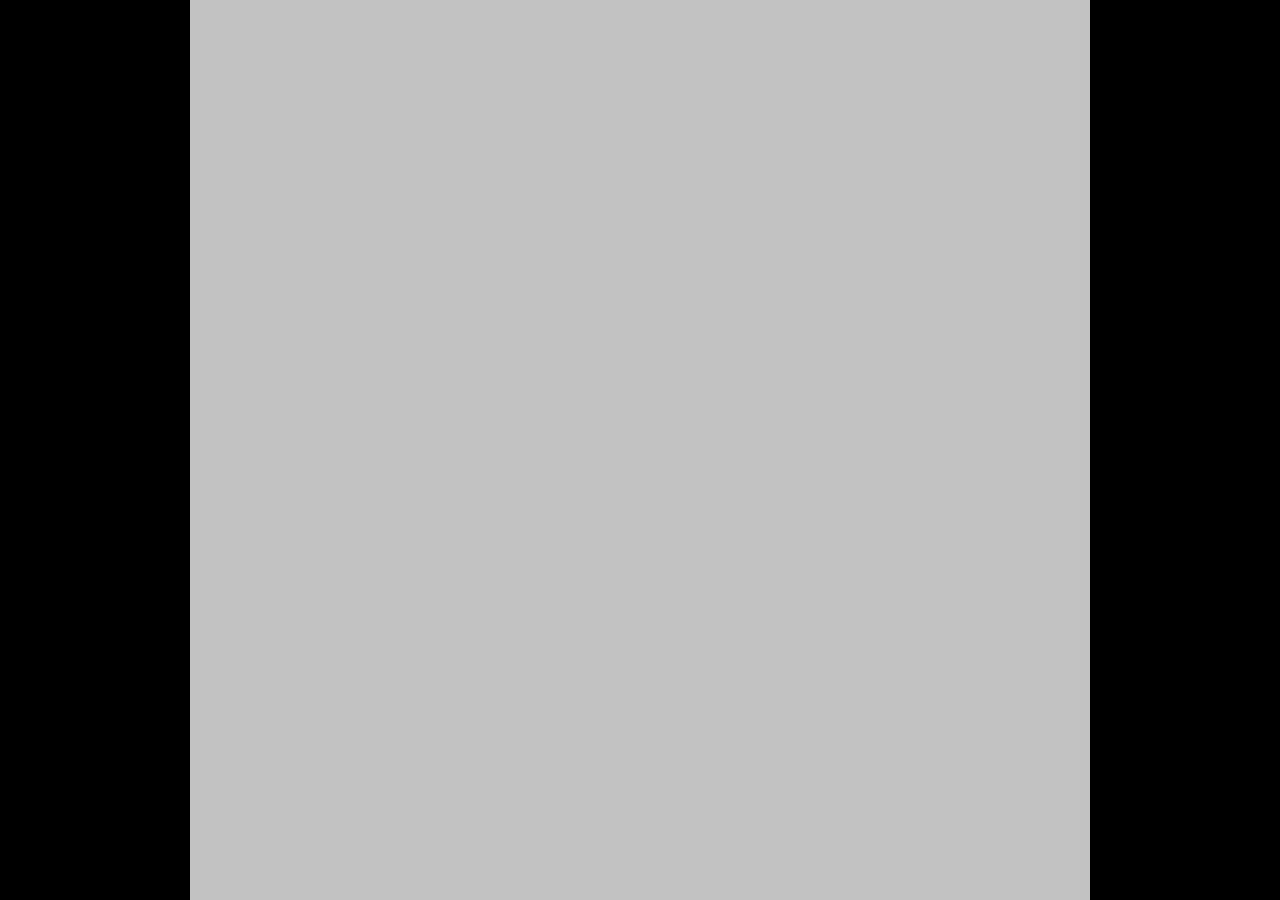
==== index.html @ 54c1329c "Add core & snake js and main css files" ====
<!DOCTYPE html>
<html lang="en">
<head>
  <meta charset="UTF-8">
  <meta http-equiv="X-UA-Compatible" content="IE=edge">
  <meta name="viewport" content="width=device-width, initial-scale=1.0">
  <title>Snake For Web!</title>
  <link rel="stylesheet" href="main.css">
  <script src="core.js" type="module" defer></script>
</head>
<body>
  <div id="playground"></div>
</body>
</html>
---- main.css ----
body{
  width: 100vw;
  height: 100vh;
  margin: 0;
  display: flex;
  justify-content: center;
  align-items: center;
  background-color: black;
}
#playground{
  width: 100vmin;
  height: 100vmin;
  background-color: #c2c2c2;
  display: grid;
  grid-template-columns: repeat(21, 1fr);
  grid-template-rows: repeat(21, 1fr);
}
.catch{
  border: .25vmin solid black;
  background-color: hsl(200, 100%, 50%);
}
.snake{
  border: .25vmin solid black;
  background-color: hsl(50, 100%, 50%);
}
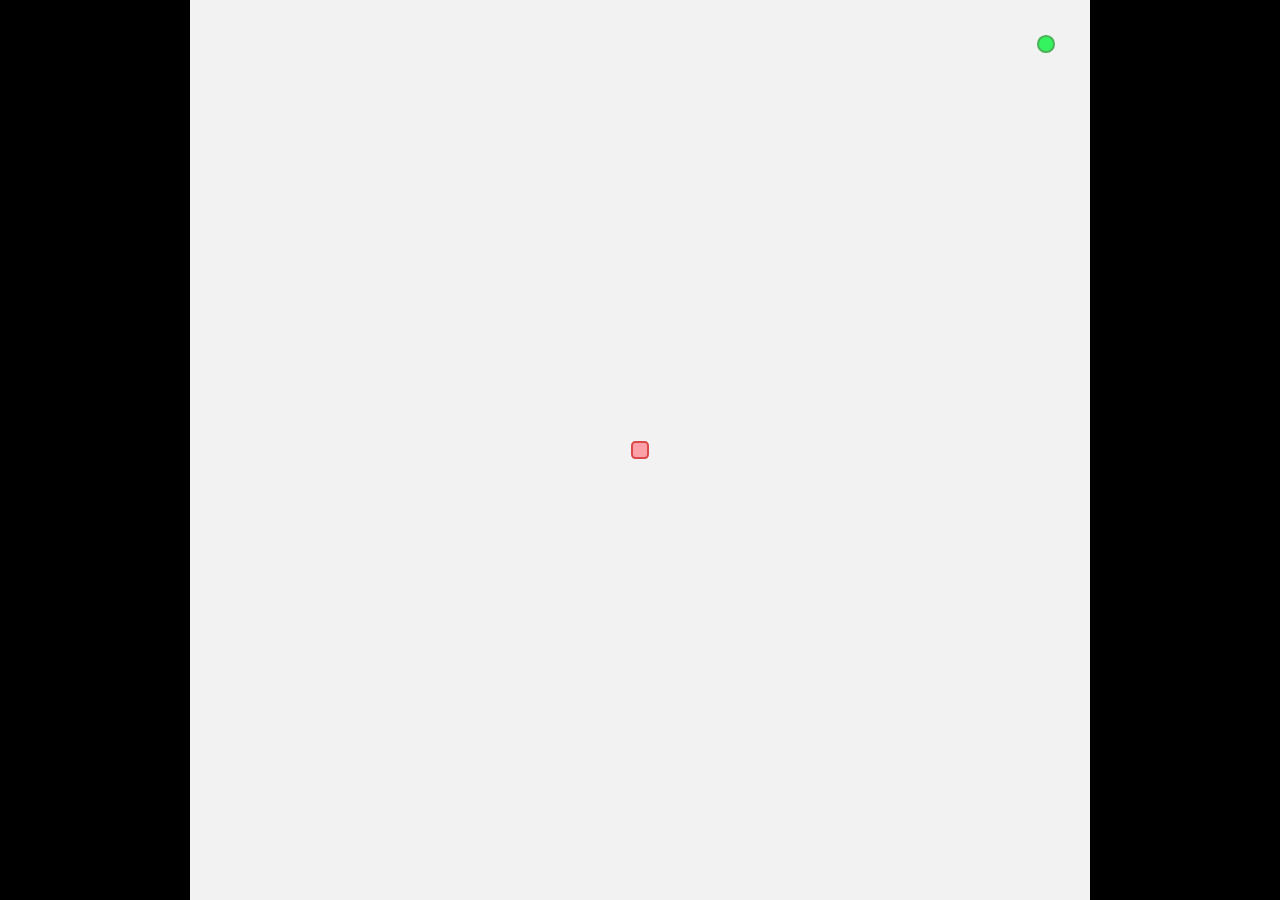
==== commit 43175def: "Change path of static assett to relative format" ====
--- a/index.html
+++ b/index.html
@@ -5,8 +5,8 @@
   <meta http-equiv="X-UA-Compatible" content="IE=edge">
   <meta name="viewport" content="width=device-width, initial-scale=1.0">
   <title>Snake For Web!</title>
-  <link rel="stylesheet" href="main.css">
-  <script src="core.js" type="module" defer></script>
+  <link rel="stylesheet" href="./main.css">
+  <script src="./core.js" type="module" defer></script>
 </head>
 <body>
   <div id="playground"></div>
--- a/main.css
+++ b/main.css
@@ -1,3 +1,7 @@
+:root {
+  --grid-size: 51;
+}
+
 body{
   width: 100vw;
   height: 100vh;
@@ -7,19 +11,24 @@
   align-items: center;
   background-color: black;
 }
+
 #playground{
   width: 100vmin;
   height: 100vmin;
-  background-color: #c2c2c2;
+  background-color: #f2f2f2;
   display: grid;
-  grid-template-columns: repeat(21, 1fr);
-  grid-template-rows: repeat(21, 1fr);
+  grid-template-columns: repeat(var(--grid-size), 1fr);
+  grid-template-rows: repeat(var(--grid-size), 1fr);
 }
-.catch{
-  border: .25vmin solid black;
-  background-color: hsl(200, 100%, 50%);
+
+.hunt{
+  border: .25vmin solid rgb(76, 177, 89);
+  border-radius: 50%;
+  background-color: hsl(133, 89%, 58%);
 }
+
 .snake{
-  border: .25vmin solid black;
-  background-color: hsl(50, 100%, 50%);
+  border: .25vmin solid rgb(219, 74, 74);
+  border-radius: 25%;
+  background-color: hsl(355, 96%, 81%);
 }
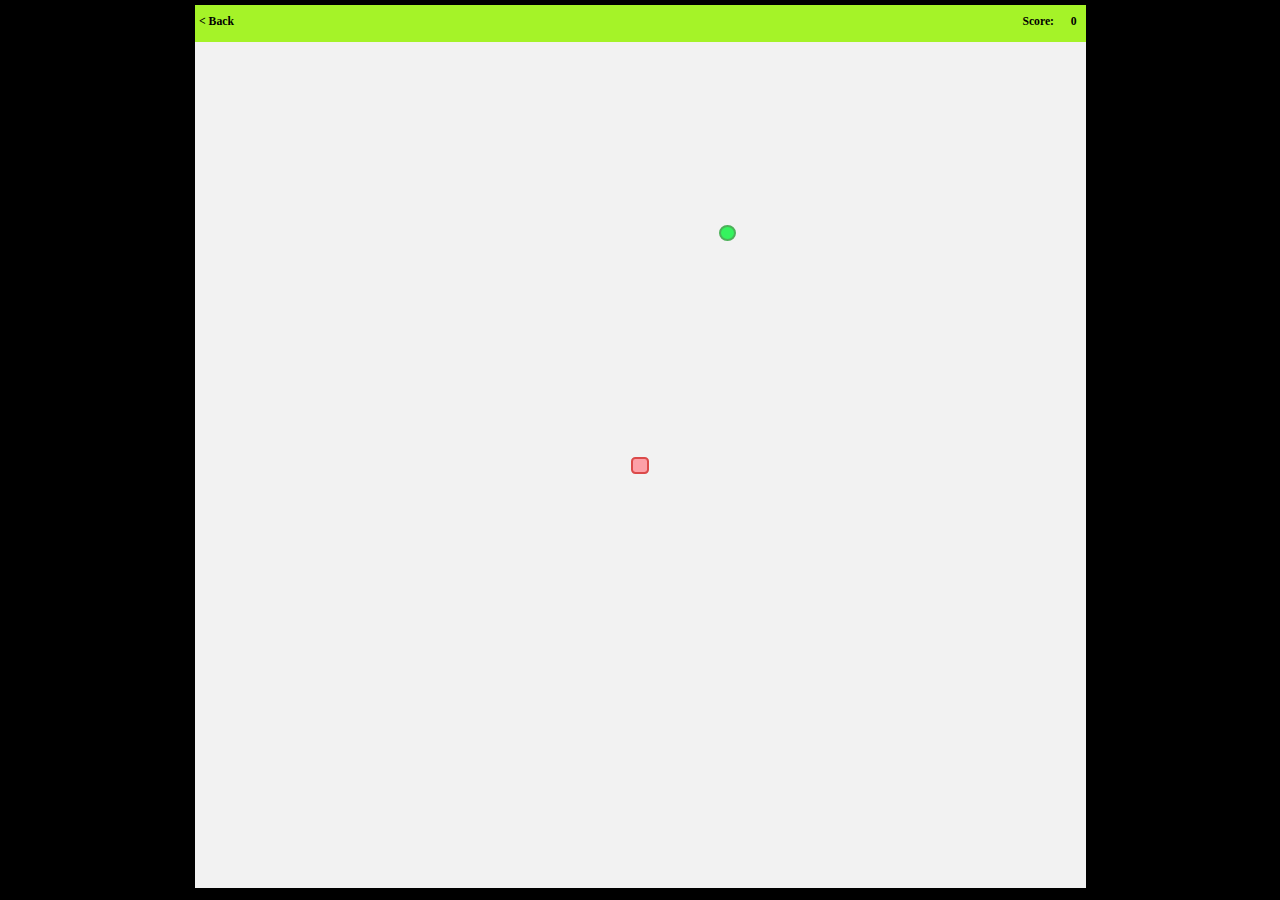
==== commit 6738ea61: "Add game header and scoreboard" ====
--- a/index.html
+++ b/index.html
@@ -9,6 +9,21 @@
   <script src="./core.js" type="module" defer></script>
 </head>
 <body>
-  <div id="playground"></div>
+  <div class="game-container">
+    <div class="game-header">
+
+      <div class="back-link">
+        <a onclick="window.location.href = 'http://balpinar.com';" class="back">< Back</a>
+      </div>
+
+      <div class="scoreboard-container">
+        <div class="score-text">Score:</div>
+        <div class="score" id="score">0</div>
+      </div>
+
+    </div>
+
+    <div id="playground"></div>
+  </div>
 </body>
 </html>--- a/main.css
+++ b/main.css
@@ -12,13 +12,49 @@
   background-color: black;
 }
 
+.game-container{
+  width: 99vmin;
+  height: 99vmin;
+  border: 0px solid black;
+}
+
 #playground{
-  width: 100vmin;
-  height: 100vmin;
+  width: 99vmin;
+  height: 94vmin;
   background-color: #f2f2f2;
   display: grid;
   grid-template-columns: repeat(var(--grid-size), 1fr);
   grid-template-rows: repeat(var(--grid-size), 1fr);
+}
+
+.game-header{
+  width: 99vmin;
+  height: 3vmin;
+  background-color: #a5f328;
+  display: flex;
+	flex-direction: row;
+	justify-content: space-between;
+  padding: 1.2vmin 0 0 0;
+  vertical-align: top;
+  font: 1.3vmin Verdana, black;
+  font-weight: bold;
+}
+
+.game-header .back-link .back{
+  cursor: pointer;
+  padding: 0 0 0 0.5vmin;
+}
+
+.game-header .scoreboard-container{
+  display: flex;
+	flex-direction: row;
+	justify-content: space-between;
+  padding: 0 1vmin 0 0;
+}
+
+.game-header .scoreboard-container .score{
+  width: 2.5vmin;
+  text-align: right;
 }
 
 .hunt{
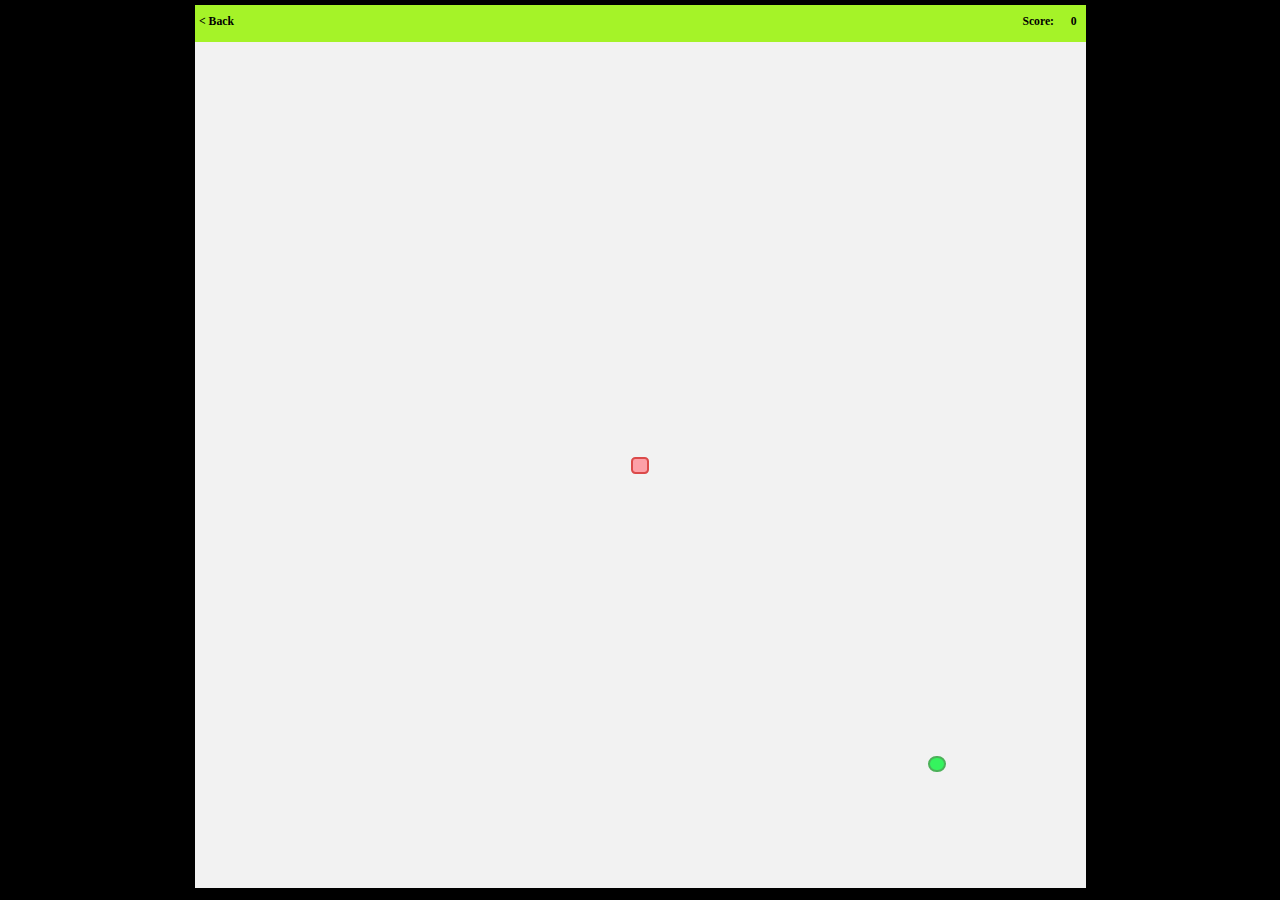
==== commit e5739055: "Convert project folders and files to a more structural form" ====
--- a/index.html
+++ b/index.html
@@ -5,8 +5,8 @@
   <meta http-equiv="X-UA-Compatible" content="IE=edge">
   <meta name="viewport" content="width=device-width, initial-scale=1.0">
   <title>Snake For Web!</title>
-  <link rel="stylesheet" href="./main.css">
-  <script src="./core.js" type="module" defer></script>
+  <link rel="stylesheet" href="./style/main.css">
+  <script src="./src/core.js" type="module" defer></script>
 </head>
 <body>
   <div class="game-container">
--- a/style/main.css
+++ b/style/main.css
@@ -0,0 +1,70 @@
+:root {
+  --grid-size: 51;
+}
+
+body{
+  width: 100vw;
+  height: 100vh;
+  margin: 0;
+  display: flex;
+  justify-content: center;
+  align-items: center;
+  background-color: black;
+}
+
+.game-container{
+  width: 99vmin;
+  height: 99vmin;
+  border: 0px solid black;
+}
+
+#playground{
+  width: 99vmin;
+  height: 94vmin;
+  background-color: #f2f2f2;
+  display: grid;
+  grid-template-columns: repeat(var(--grid-size), 1fr);
+  grid-template-rows: repeat(var(--grid-size), 1fr);
+}
+
+.game-header{
+  width: 99vmin;
+  height: 3vmin;
+  background-color: #a5f328;
+  display: flex;
+	flex-direction: row;
+	justify-content: space-between;
+  padding: 1.2vmin 0 0 0;
+  vertical-align: top;
+  font: 1.3vmin Verdana, black;
+  font-weight: bold;
+}
+
+.game-header .back-link .back{
+  cursor: pointer;
+  padding: 0 0 0 0.5vmin;
+}
+
+.game-header .scoreboard-container{
+  display: flex;
+	flex-direction: row;
+	justify-content: space-between;
+  padding: 0 1vmin 0 0;
+}
+
+.game-header .scoreboard-container .score{
+  width: 2.5vmin;
+  text-align: right;
+}
+
+.hunt{
+  border: .25vmin solid rgb(76, 177, 89);
+  border-radius: 50%;
+  background-color: hsl(133, 89%, 58%);
+}
+
+.snake{
+  border: .25vmin solid rgb(219, 74, 74);
+  border-radius: 25%;
+  background-color: hsl(355, 96%, 81%);
+}
